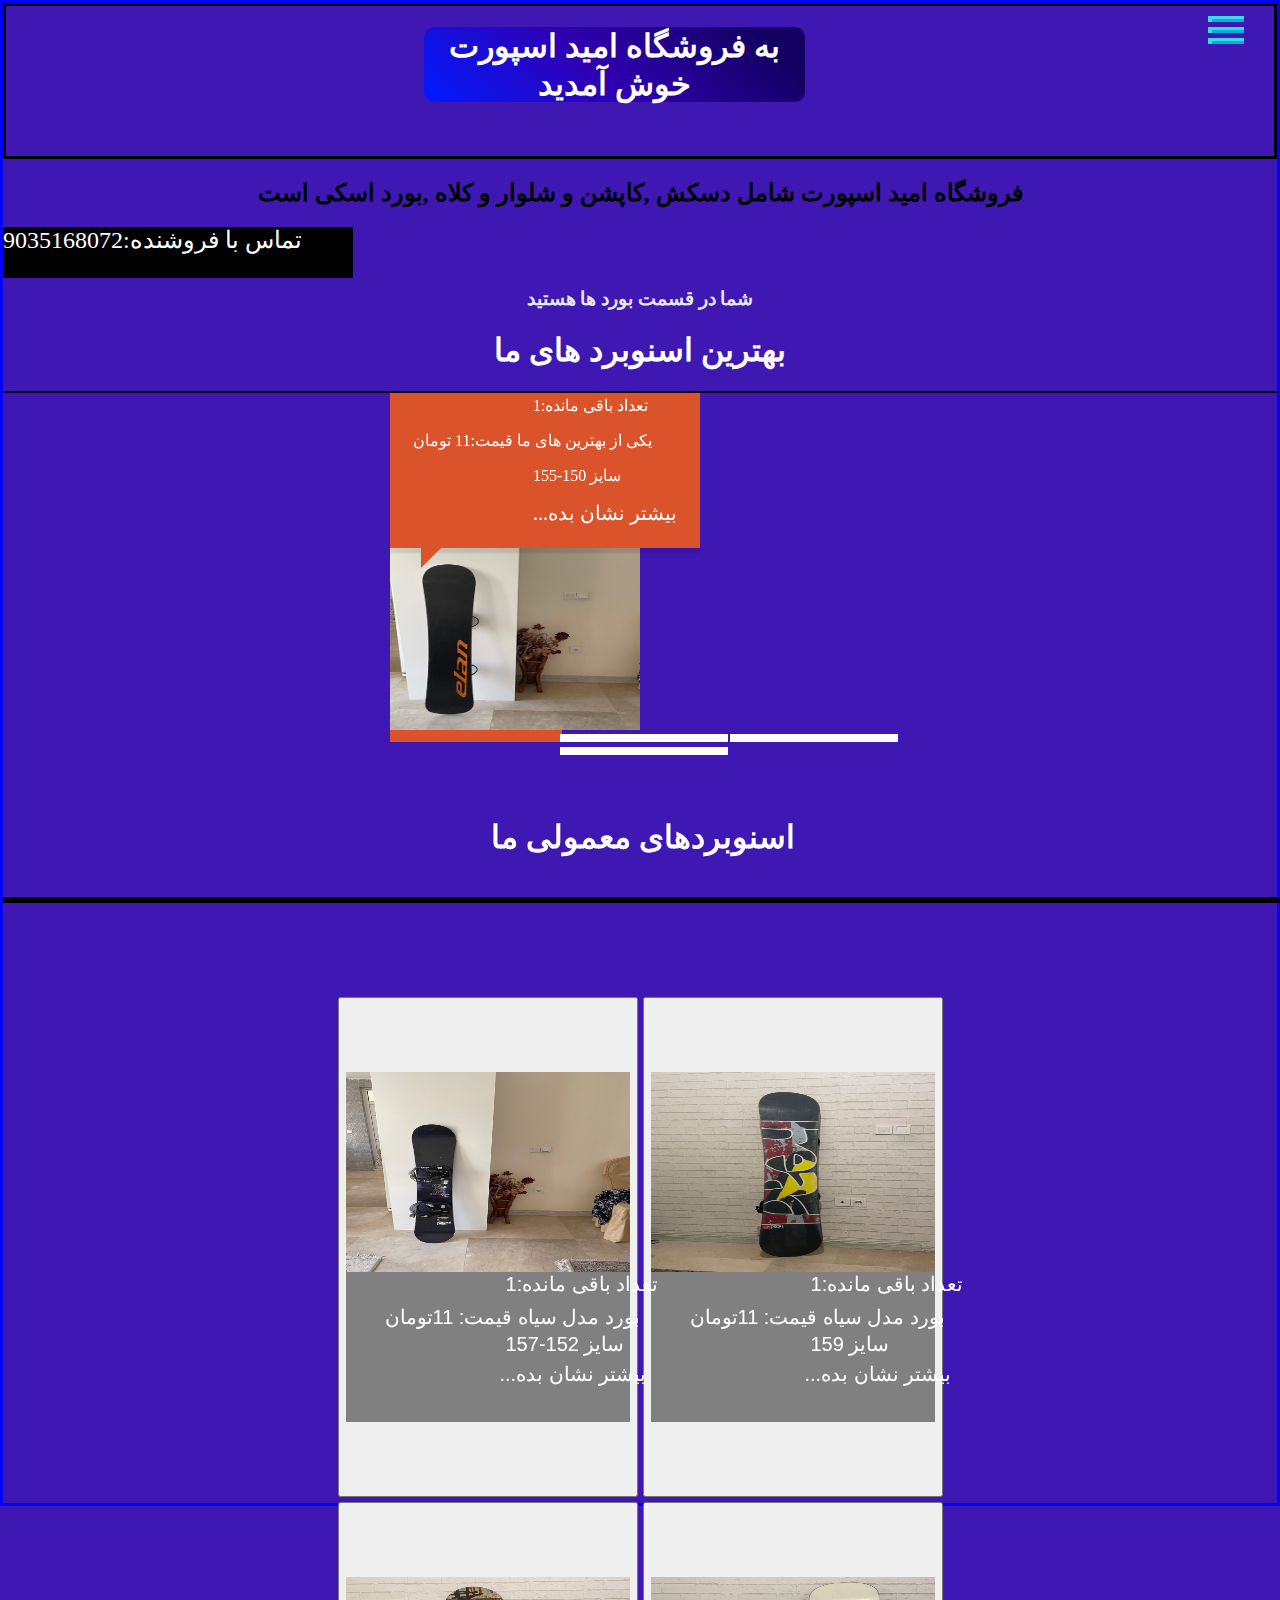
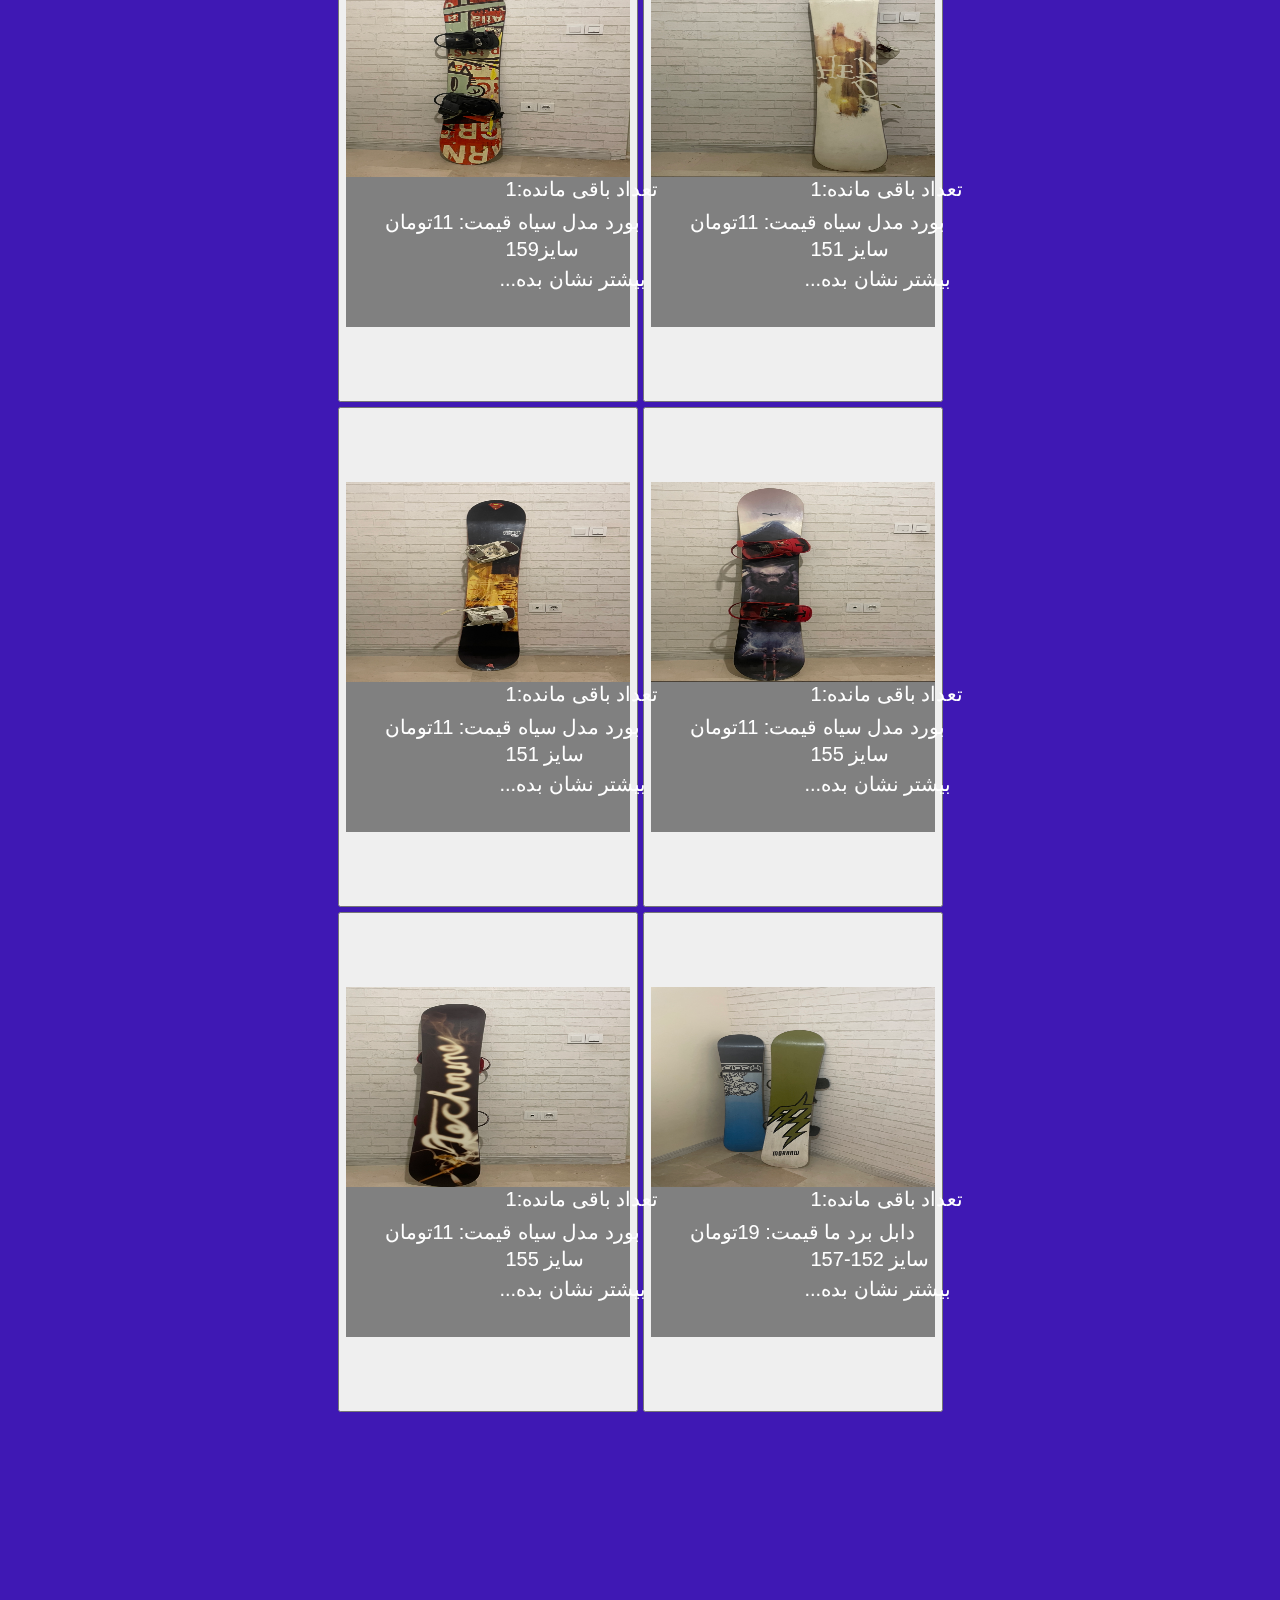
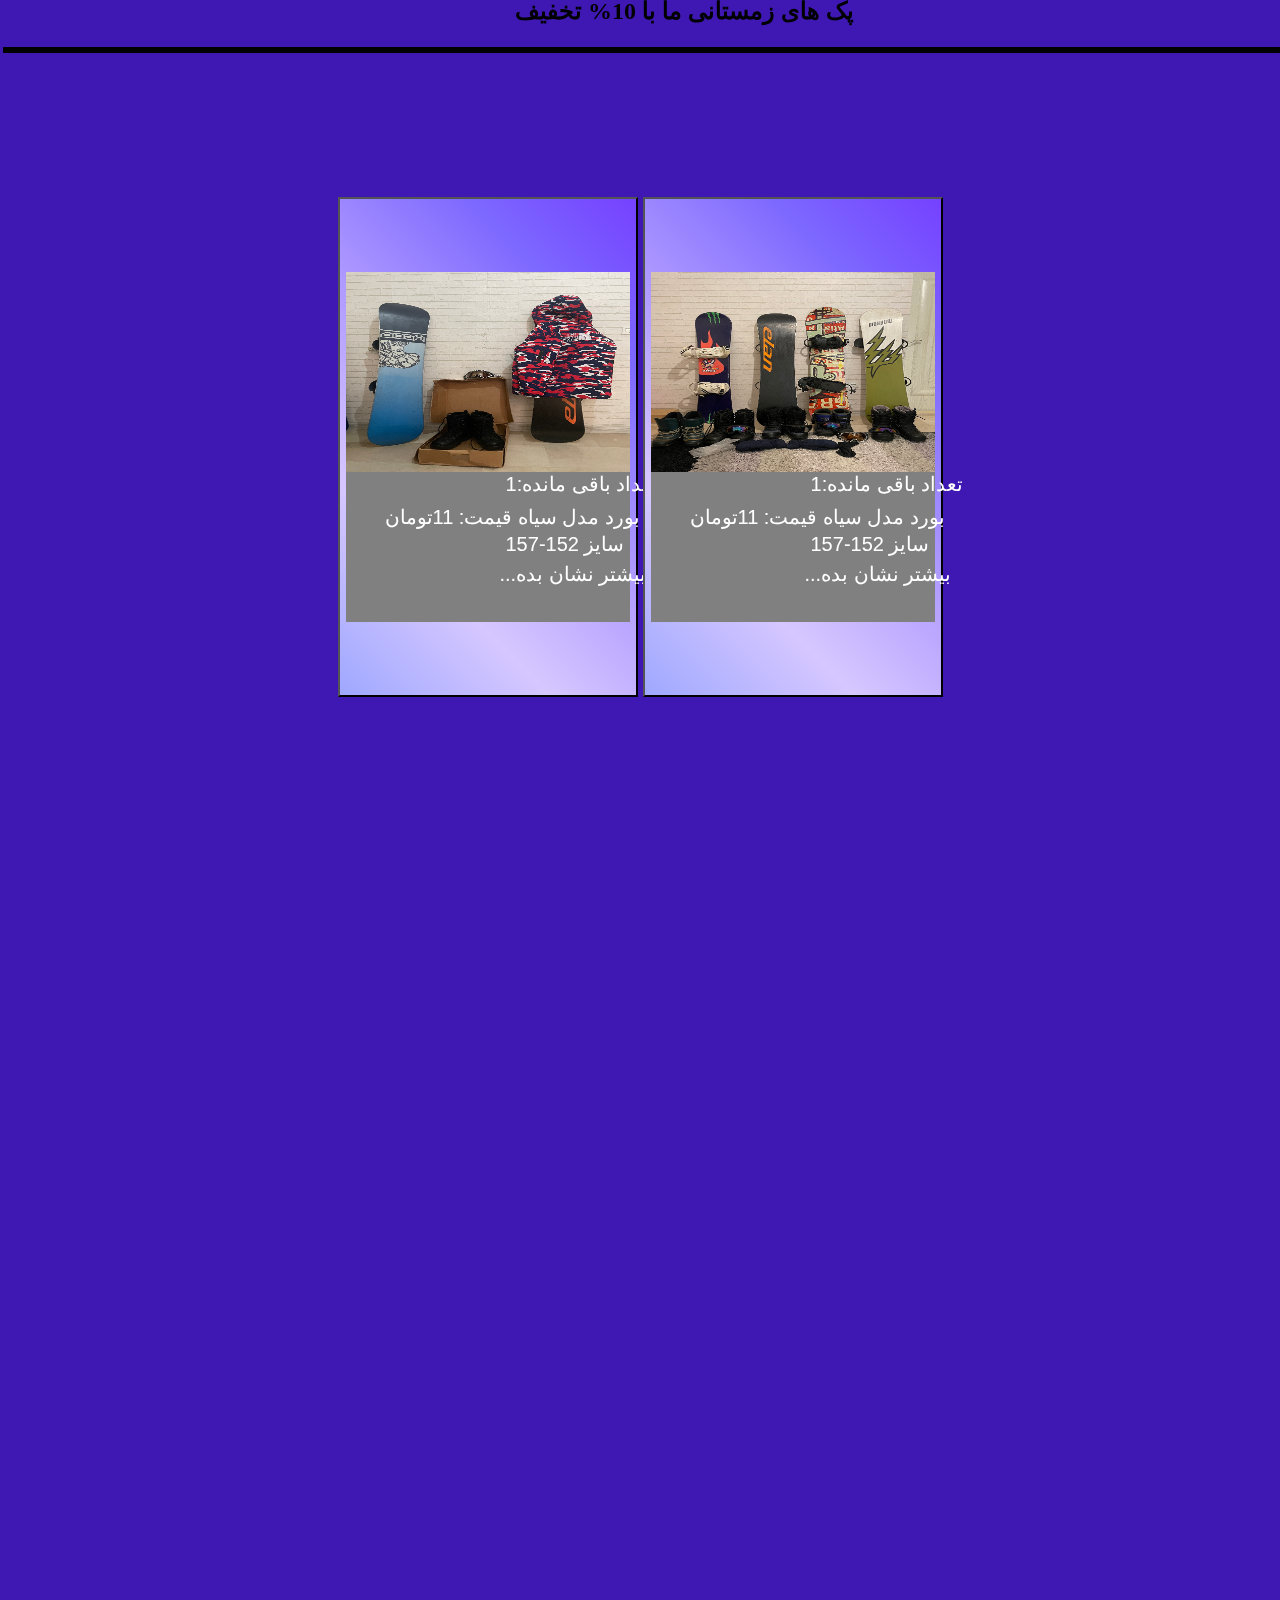
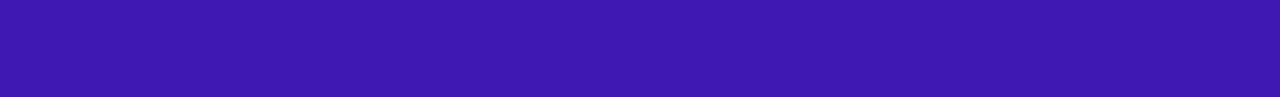
==== index.html @ 477c1c3a "Add files via upload" ====
<!DOCTYPE html>
<html lang="en">
<head>
    <meta charset="UTF-8">
    <meta http-equiv="X-UA-Compatible" content="IE=edge">
    <meta name="viewport" content="width=device-width, initial-scale=1.0">
    <title>bords</title>
    <link rel="stylesheet" href="domid.css">
    <link rel="apple-touch-icon" href="apple-touch-icon.png">
    <link rel="stylesheet" href="css/style.css">
<link rel="stylesheet" href="css/ionicons.min.css">
<link href='http://fonts.googleapis.com/css?family=Raleway' rel='stylesheet' type='text/css'>
<!-- JS -->
<script src="js/modernizr-2.8.3.min.js"></script>
</head>
<body>
    </main>
<div class="main">
    <div class="menu1" >
        <div class="glow-on-hover"><h1 class="space_text"> به فروشگاه امید اسپورت خوش آمدید</h1></div>
        <div class="menu-btn">
            <a  class="btn-open" href="menu.html" i><img src= "icons8-menu-48.png" alt=""></a>
        </div>    
        <main class="snow">
    </div>
    <div class="information">
        <h2>فروشگاه امید اسپورت شامل دسکش ,کاپشن و شلوار و کلاه ,بورد اسکی است</h2>
    </div>
    <div  class="hhh" style="display: flex;"><a style="display: flex;" href="tel:+989035168072">9035168072<p style="margin-top: -1px;">:تماس با فروشنده</p></a></div>
    <h3>شما در قسمت بورد ها هستید</h3>

    <h1> بهترین اسنوبرد های ما</h1>
    <div class="line "></div>
    <div class="container">
      <input type="radio" name="nav" id="first" checked/>
      <input type="radio" name="nav" id="second" />
      <input type="radio" name="nav" id="third" />
      <input type="radio" name="nav" id="fourth" />
      <input type="radio" name="nav" id="fifth" />
      <input type="radio" name="nav" id="sixth" />
      <input type="radio" name="nav" id="seventh" />
      <input type="radio" name="nav" id="eighth" />
      <input type="radio" name="nav" id="nineth" />
      <input type="radio" name="nav" id="tenth" />

      <label for="first" class="first"></label>
    <label for="second"  class="second"></label>
    <label for="third" class="third"></label>
    <label for="fifth" class="fifth"></label>
      <div class="one slide">
        <blockquote>
          <p class="omid-text">تعداد باقی مانده:1</p>
          <span class="leftq quotes">یکی از بهترین های ما  قیمت:11 تومان</span><span class="rightq quotes"></span>
          <p class="omid"> سایز 150-155</p>
         <a class="now" href="bord-1.html"> ...بیشتر نشان بده</a>
        </blockquote>
        <img src="IMG_E1433.JPG" width="250" height="200" class="img" />
      </div>
      
      <div class="two slide">
        <blockquote>
          <p class="omid-text">تعداد باقی مانده:1</p>
          <span class="leftq quotes">یکی از بهترین های ما  قیمت:11 تومان</span><span class="rightq quotes"></span>
          <p class="omid"> سایز 152-157</p>
         <a class="now" href="bord-1 - Copy (2).html"> ...بیشتر نشان بده</a>
        </blockquote>
        <img src="IMG_E1434.JPG" width="150" height="200" class="img" />
      </div>
      
      <div class="three slide">
        <blockquote>
          <p class="omid-text">تعداد باقی مانده:1</p>
          <span class="leftq quotes">یکی از بهترین های ما  قیمت:11 تومان</span><span class="rightq quotes"></span>
          <p class="omid"> سایز 152-157</p>
         <a class="now" href="bord-1 - Copy (3).html"> ...بیشتر نشان بده</a>
        </blockquote>
        <img src="IMG_E1435.JPG" width="150" height="200" class="img" />
      </div>




      <div class="five slide">
        <blockquote>
          <p class="omid-text">تعداد باقی مانده:1</p>
          <span class="leftq quotes">اسنو بورد مودل آبی :11تومان</span><span class="rightq quotes"></span>
          <p class="omid"> سایز 152-157</p>
         <a class="now" href="bord-1 - Copy - Copy (2).html"> ...بیشتر نشان بده</a>
        </blockquote>
        <img src="IMG_E1438.JPG" width="150" height="200" class="img" />
      </div>

    </div>


      

 <div class="h1-div"><h1>اسنوبردهای معمولی ما</h1></div>

<div class="line2 "></div>

<div class="board">
  <button class="xo">
    <div class="diji">
      <img src="IMG_E1439.JPG" width="100%" height="200"/>
      <p class="omid-textt">تعداد باقی مانده:1</p>
      <span class="leftqq quotess"> بورد مدل سیاه قیمت: 11تومان</span><span class="rightq quotes"></span>
      <p class="omidd"> سایز 152-157</p>
     <a class="noww" href="bord-1 - Copy - Copy (4).html"> ...بیشتر نشان بده</a>
    </div>
  </button>


  <button class="xo">    <div class="diji">
    <img src="IMG_E1482.JPG" width="100%" height="200"/>
    <p class="omid-textt">تعداد باقی مانده:1</p>
    <span class="leftqq quotess"> بورد مدل سیاه قیمت: 11تومان</span><span class="rightq quotes"></span>
    <p class="omidd"> سایز 159</p>
   <a class="noww" href="bord-1 - Copy - Copy (3).html"> ...بیشتر نشان بده</a></button>


  <button class="xo">    <div class="diji">
    <img src="IMG_E1481.JPG" width="100%" height="200"/>
    <p class="omid-textt">تعداد باقی مانده:1</p>
    <span class="leftqq quotess"> بورد مدل سیاه قیمت: 11تومان</span><span class="rightq quotes"></span>
    <p class="omidd">سایز159</p>
   <a class="noww" href="bord-1 - Copy - Copy (5).html"> ...بیشتر نشان بده</a></button>



  <button class="xo">    <div class="diji">
    <img src="IMG_E1480.JPG" width="100%" height="200"/>
    <p class="omid-textt">تعداد باقی مانده:1</p>
    <span class="leftqq quotess"> بورد مدل سیاه قیمت: 11تومان</span><span class="rightq quotes"></span>
    <p class="omidd">سایز 151</p>
   <a class="noww" href="bord-1 - Copy - Copy (6).html"> ...بیشتر نشان بده</a></button>





  <button class="xo">    <div class="diji">
    <img src="IMG_E1479.JPG" width="100%" height="200"/>
    <p class="omid-textt">تعداد باقی مانده:1</p>
    <span class="leftqq quotess"> بورد مدل سیاه قیمت: 11تومان</span><span class="rightq quotes"></span>
    <p class="omidd">سایز 151</p>
   <a class="noww" href="bord-1 - Copy - Copy (8).html"> ...بیشتر نشان بده</a></button>


  <button class="xo">    <div class="diji">
    <img src="IMG_E1477.JPG" width="100%" height="200"/>
    <p class="omid-textt">تعداد باقی مانده:1</p>
    <span class="leftqq quotess"> بورد مدل سیاه قیمت: 11تومان</span><span class="rightq quotes"></span>
    <p class="omidd"> سایز 155</p>
   <a class="noww" href="bord-1 - Copy - Copy.html"> ...بیشتر نشان بده</a></button>


  <button class="xo">    <div class="diji">
    <img src="IMG_E1478.JPG" width="100%" height="200"/>
    <p class="omid-textt">تعداد باقی مانده:1</p>
    <span class="leftqq quotess"> بورد مدل سیاه قیمت: 11تومان</span><span class="rightq quotes"></span>
    <p class="omidd"> سایز 155</p>
   <a class="noww" href="bord-1 - Copy - Copy (4) - Copy.html"> ...بیشتر نشان بده</a></button>





   <button class="xo">    <div class="diji">
    <img src="IMG_E1437.JPG" width="100%" height="200"/>
    <p class="omid-textt">تعداد باقی مانده:1</p>
    <span class="leftqq quotess"> دابل برد ما قیمت: 19تومان</span><span class="rightq quotes"></span>
    <p class="omidd"> سایز 152-157</p>
   <a class="noww" href="bord-1 - Copy - Copy (6) - Copy.html"> ...بیشتر نشان بده</a></button>


</div>







<h2 class=h2>پک های زمستانی ما با 10% تخفیف</h2>
<div class="line3"></div>



<div class="board" style="margin-top: 900px;">
   <button class="xoo"><div class="diji">
    <img src="IMG_E1495.JPG" width="100%" height="200"/>
    <p class="omid-textt">تعداد باقی مانده:1</p>
    <span class="leftqq quotess"> بورد مدل سیاه قیمت: 11تومان</span><span class="rightq quotes"></span>
    <p class="omidd"> سایز 152-157</p>
   <a class="noww" href="bord-1 - Copy - Copy (11) - Copy.html"> ...بیشتر نشان بده</a></button>


   <button class="xoo">    <div class="diji">
    <img src="IMG_E1486.JPG" width="100%" height="200"/>
    <p class="omid-textt">تعداد باقی مانده:1</p>
    <span class="leftqq quotess"> بورد مدل سیاه قیمت: 11تومان</span><span class="rightq quotes"></span>
    <p class="omidd"> سایز 152-157</p>
   <a class="noww" href="bord-1 - Copy - Copy (12) - Copy.html"> ...بیشتر نشان بده</a></button>

<!--
   <button class="xoo">    <div class="diji">
    <img src="IMG_E1478.JPG" width="100%" height="200"/>
    <p class="omid-textt">تعداد باقی مانده:1</p>
    <span class="leftqq quotess"> بورد مدل سیاه قیمت: 11تومان</span><span class="rightq quotes"></span>
    <p class="omidd"> سایز 152-157</p>
   <a class="noww" href="bord-1 - Copy - Copy (13) - Copy.html"> ...بیشتر نشان بده</a></button>


   <button class="xoo">    <div class="diji">
    <img src="IMG_E1478.JPG" width="100%" height="200"/>
    <p class="omid-textt">تعداد باقی مانده:1</p>
    <span class="leftqq quotess"> بورد مدل سیاه قیمت: 11تومان</span><span class="rightq quotes"></span>
    <p class="omidd"> سایز 152-157</p>
   <a class="noww" href="bord-1 - Copy - Copy (14) - Copy.html"> ...بیشتر نشان بده</a></button>
   -->
</div>
</div>
<script src="omid.js"></script>
</body>
</html>
---- domid.css ----
html {
  overflow-x: hidden;
}
.main {
  border: blue solid;
  height: 1500px;
}
.menu1 {
  border: black solid; 
  height: 150px;
}
h3 {
  color: #e9e9e9;
  text-align: center;
  margin: 0;
  padding: 10px 0 0;
}

h4 {
  color: #333;
  text-align: center;
  margin: 0;
  padding: 10px 0 0;
}

a {
  text-decoration: none;
  -webkit-transition: all .3s ease;
  -moz-transition: all .3s ease;
  -ms-transition: all .3s ease;
  -o-transition: all .3s ease;
  transition: all .3s ease;
}
/* OPEN / CLOSE BTNS */
.menu-btn {
  position: absolute;
  top: 6px;
  right: 10px;
  z-index: 999;
  display: inline;
  font-size: 32px;
}
.menu-btn a {
  display: inline-block;
  text-decoration: none;
  /* safari hack */
}
.btn-open:after {
  color: #333;
  font-family: "Ionicons";
  -webkit-transition: all .2s linear 0s;
  -moz-transition: all .2s linear 0s;
  -o-transition: all .2s linear 0s;
  transition-property: all .2s linear 0s;
}
.btn-open:hover:after {
  color: #34B484;
}
.btn-close:after {
  color: #fff;
  content: "\f2d7";
  font-family: "Ionicons";
  -webkit-transition: all .2s linear 0s;
  -moz-transition: all .2s linear 0s;
  -o-transition: all .2s linear 0s;
  transition-property: all .2s linear 0s;
}
.btn-close:hover:after {
  color: #34B484;
}
/* OVERLAY */
.overlay {
  position: fixed;
  top: 0;
  z-index: 99;
  display: none;
  overflow: auto;
  width: 100%;
  height: 100%;
  background: #333;
}
.overlay .menu {
  margin: 10% auto;
  width: 80%;
}
.overlay .menu ul {
  margin: 0;
  padding: 0;
  width: 100%;
}
.overlay .menu ul li {
  float: left;
  padding: 20px 0;
  width: 25%;
  list-style: none;
  text-align: center;
  text-transform: uppercase;
}
.overlay .menu ul li a {
  color: #34B484;
  font-weight: bold;
  font-size: 20px;
}
.overlay .menu ul ul {
  margin-top: 50px;
}
.overlay .menu ul ul li {
  position: relative;
  float: none;
  margin: 0;
  width: 100%;
  border: 0;
}
.overlay .menu ul ul li a {
  color: #fff;
  text-transform: capitalize;
  font-weight: bold;
  font-size: 14px;
}
.overlay .menu ul ul li a:hover {
  color: #34b484;
}
/* RESPONSIVE */
@media screen and (max-width: 968px) {
  .overlay .menu ul li {
      float: none;
      margin-bottom: 50px;
      width: 100%;
      border-bottom: 1px solid #575757;
  }
  .overlay .menu ul li:last-child {
      border: 0;
  }
  .overlay .menu ul ul {
      margin-top: 20px;
  }
  .menu-btn {
    position: absolute;
    top: 6px;
    right: 100px;
    z-index: 999;
    display: inline;
    font-size: 32px;
}
}

.allexamples{
position:absolute;
bottom:0;
font-size:18px;
font-weight:bold;
width:100%;
text-align:center;
background:#e9e9e9;
padding:20px;
-webkit-box-sizing: border-box;
-moz-box-sizing: border-box;
box-sizing: border-box;
color:#333;
position:fixed;
} 


body {
  background: #3f18b4;
  margin: 0;
}

main {
  display: flex;
  justify-content: center;
  align-items: center;
  flex-direction: column;
  height: 100vh;
  overflow: hidden;
}


.xmas-tree-wrapper {
  width: 700px;
  height: 700px;
  border: dashed 3px #ccc;
  border-radius: 1rem;
}

.snow {
  position: relative;
}

.snowflake {
  --size: 1vw;
  width: var(--size);
  height: var(--size);
  background: white;
  border-radius: 50%;
  position: absolute;
  top: -5vh;
}

@keyframes snowfall {
  0% {
    transform: translate3d(var(--horizontal-start), 0, 0);
  }
  100% {
    transform: translate3d(var(--horizontal-end), 110vh, 0);
  }
}
.snowflake:nth-child(1) {
  --size: 0.8vw;
  --horizontal-start: 2vw;
  --horizontal-end: -5vw;
  left: 69vw;
  animation: snowfall 20s linear infinite;
  animation-delay: -10s;
}

.snowflake:nth-child(2) {
  --size: 0.4vw;
  --horizontal-start: -3vw;
  --horizontal-end: -6vw;
  left: 21vw;
  animation: snowfall 17s linear infinite;
  animation-delay: -12s;
}

.snowflake:nth-child(3) {
  --size: 0.1vw;
  --horizontal-start: -2vw;
  --horizontal-end: -7vw;
  left: 22vw;
  animation: snowfall 15s linear infinite;
  animation-delay: -3s;
}

.snowflake:nth-child(4) {
  --size: 0.3vw;
  --horizontal-start: -2vw;
  --horizontal-end: -6vw;
  left: 65vw;
  animation: snowfall 15s linear infinite;
  animation-delay: -12s;
}

.snowflake:nth-child(5) {
  --size: 0.8vw;
  --horizontal-start: 8vw;
  --horizontal-end: 7vw;
  left: 17vw;
  animation: snowfall 19s linear infinite;
  animation-delay: -10s;
}

.snowflake:nth-child(6) {
  --size: 0.8vw;
  --horizontal-start: 4vw;
  --horizontal-end: -6vw;
  left: 18vw;
  animation: snowfall 15s linear infinite;
  animation-delay: -5s;
}

.snowflake:nth-child(7) {
  --size: 0.8vw;
  --horizontal-start: -6vw;
  --horizontal-end: -2vw;
  left: 53vw;
  animation: snowfall 20s linear infinite;
  animation-delay: -2s;
}

.snowflake:nth-child(8) {
  --size: 0.1vw;
  --horizontal-start: 1vw;
  --horizontal-end: 9vw;
  left: 30vw;
  animation: snowfall 14s linear infinite;
  animation-delay: -12s;
}

.snowflake:nth-child(9) {
  --size: 0.3vw;
  --horizontal-start: 1vw;
  --horizontal-end: 5vw;
  left: 36vw;
  animation: snowfall 17s linear infinite;
  animation-delay: -12s;
}

.snowflake:nth-child(10) {
  --size: 0.2vw;
  --horizontal-start: 5vw;
  --horizontal-end: -4vw;
  left: 83vw;
  animation: snowfall 15s linear infinite;
  animation-delay: -14s;
}

.snowflake:nth-child(11) {
  --size: 0.6vw;
  --horizontal-start: 8vw;
  --horizontal-end: 8vw;
  left: 68vw;
  animation: snowfall 13s linear infinite;
  animation-delay: -1s;
}

.snowflake:nth-child(12) {
  --size: 0.8vw;
  --horizontal-start: -3vw;
  --horizontal-end: 1vw;
  left: 36vw;
  animation: snowfall 19s linear infinite;
  animation-delay: -15s;
}

.snowflake:nth-child(13) {
  --size: 0.2vw;
  --horizontal-start: 6vw;
  --horizontal-end: 6vw;
  left: 62vw;
  animation: snowfall 16s linear infinite;
  animation-delay: -7s;
}

.snowflake:nth-child(14) {
  --size: 0.5vw;
  --horizontal-start: -5vw;
  --horizontal-end: 5vw;
  left: 81vw;
  animation: snowfall 12s linear infinite;
  animation-delay: -13s;
}

.snowflake:nth-child(15) {
  --size: 1vw;
  --horizontal-start: -1vw;
  --horizontal-end: 9vw;
  left: 73vw;
  animation: snowfall 13s linear infinite;
  animation-delay: -14s;
}

.snowflake:nth-child(16) {
  --size: 0.8vw;
  --horizontal-start: 6vw;
  --horizontal-end: 5vw;
  left: 5vw;
  animation: snowfall 16s linear infinite;
  animation-delay: -1s;
}

.snowflake:nth-child(17) {
  --size: 0.5vw;
  --horizontal-start: -9vw;
  --horizontal-end: 9vw;
  left: 10vw;
  animation: snowfall 11s linear infinite;
  animation-delay: -12s;
}

.snowflake:nth-child(18) {
  --size: 0.5vw;
  --horizontal-start: 0vw;
  --horizontal-end: -1vw;
  left: 70vw;
  animation: snowfall 18s linear infinite;
  animation-delay: -15s;
}

.snowflake:nth-child(19) {
  --size: 0.3vw;
  --horizontal-start: 0vw;
  --horizontal-end: 5vw;
  left: 58vw;
  animation: snowfall 11s linear infinite;
  animation-delay: -1s;
}

.snowflake:nth-child(20) {
  --size: 0.6vw;
  --horizontal-start: -9vw;
  --horizontal-end: -8vw;
  left: 62vw;
  animation: snowfall 12s linear infinite;
  animation-delay: -15s;
}

.snowflake:nth-child(21) {
  --size: 0.6vw;
  --horizontal-start: 4vw;
  --horizontal-end: 8vw;
  left: 34vw;
  animation: snowfall 17s linear infinite;
  animation-delay: -13s;
}

.snowflake:nth-child(22) {
  --size: 0.5vw;
  --horizontal-start: 6vw;
  --horizontal-end: 1vw;
  left: 73vw;
  animation: snowfall 13s linear infinite;
  animation-delay: -2s;
}

.snowflake:nth-child(23) {
  --size: 0.9vw;
  --horizontal-start: 1vw;
  --horizontal-end: 7vw;
  left: 80vw;
  animation: snowfall 11s linear infinite;
  animation-delay: -12s;
}

.snowflake:nth-child(24) {
  --size: 1vw;
  --horizontal-start: -2vw;
  --horizontal-end: -6vw;
  left: 78vw;
  animation: snowfall 18s linear infinite;
  animation-delay: -2s;
}

.snowflake:nth-child(25) {
  --size: 0.2vw;
  --horizontal-start: 9vw;
  --horizontal-end: -1vw;
  left: 58vw;
  animation: snowfall 16s linear infinite;
  animation-delay: -7s;
}

.snowflake:nth-child(26) {
  --size: 0.1vw;
  --horizontal-start: -1vw;
  --horizontal-end: -1vw;
  left: 17vw;
  animation: snowfall 15s linear infinite;
  animation-delay: -11s;
}

.snowflake:nth-child(27) {
  --size: 0.8vw;
  --horizontal-start: -1vw;
  --horizontal-end: 5vw;
  left: 92vw;
  animation: snowfall 13s linear infinite;
  animation-delay: -13s;
}

.snowflake:nth-child(28) {
  --size: 0.2vw;
  --horizontal-start: 3vw;
  --horizontal-end: -6vw;
  left: 14vw;
  animation: snowfall 14s linear infinite;
  animation-delay: -3s;
}

.snowflake:nth-child(29) {
  --size: 1vw;
  --horizontal-start: 9vw;
  --horizontal-end: -9vw;
  left: 57vw;
  animation: snowfall 20s linear infinite;
  animation-delay: -15s;
}

.snowflake:nth-child(30) {
  --size: 0.9vw;
  --horizontal-start: -9vw;
  --horizontal-end: 7vw;
  left: 22vw;
  animation: snowfall 20s linear infinite;
  animation-delay: -3s;
}

.snowflake:nth-child(31) {
  --size: 0.5vw;
  --horizontal-start: -1vw;
  --horizontal-end: 10vw;
  left: 54vw;
  animation: snowfall 15s linear infinite;
  animation-delay: -15s;
}

.snowflake:nth-child(32) {
  --size: 0.7vw;
  --horizontal-start: 2vw;
  --horizontal-end: -8vw;
  left: 100vw;
  animation: snowfall 18s linear infinite;
  animation-delay: -4s;
}

.snowflake:nth-child(33) {
  --size: 0.8vw;
  --horizontal-start: 7vw;
  --horizontal-end: -7vw;
  left: 17vw;
  animation: snowfall 13s linear infinite;
  animation-delay: -8s;
}

.snowflake:nth-child(34) {
  --size: 0.7vw;
  --horizontal-start: -5vw;
  --horizontal-end: 8vw;
  left: 14vw;
  animation: snowfall 12s linear infinite;
  animation-delay: -4s;
}

.snowflake:nth-child(35) {
  --size: 0.8vw;
  --horizontal-start: 5vw;
  --horizontal-end: 8vw;
  left: 58vw;
  animation: snowfall 14s linear infinite;
  animation-delay: -14s;
}

.snowflake:nth-child(36) {
  --size: 0.9vw;
  --horizontal-start: 2vw;
  --horizontal-end: 6vw;
  left: 92vw;
  animation: snowfall 17s linear infinite;
  animation-delay: -8s;
}

.snowflake:nth-child(37) {
  --size: 0.6vw;
  --horizontal-start: -3vw;
  --horizontal-end: 5vw;
  left: 10vw;
  animation: snowfall 13s linear infinite;
  animation-delay: -2s;
}

.snowflake:nth-child(38) {
  --size: 0.3vw;
  --horizontal-start: 8vw;
  --horizontal-end: -9vw;
  left: 61vw;
  animation: snowfall 14s linear infinite;
  animation-delay: -10s;
}

.snowflake:nth-child(39) {
  --size: 0.5vw;
  --horizontal-start: -5vw;
  --horizontal-end: -2vw;
  left: 46vw;
  animation: snowfall 20s linear infinite;
  animation-delay: -9s;
}

.snowflake:nth-child(40) {
  --size: 0.9vw;
  --horizontal-start: 10vw;
  --horizontal-end: -4vw;
  left: 79vw;
  animation: snowfall 11s linear infinite;
  animation-delay: -4s;
}

.snowflake:nth-child(41) {
  --size: 0.8vw;
  --horizontal-start: 6vw;
  --horizontal-end: 9vw;
  left: 48vw;
  animation: snowfall 17s linear infinite;
  animation-delay: -13s;
}

.snowflake:nth-child(42) {
  --size: 0.6vw;
  --horizontal-start: 10vw;
  --horizontal-end: -2vw;
  left: 72vw;
  animation: snowfall 13s linear infinite;
  animation-delay: -1s;
}

.snowflake:nth-child(43) {
  --size: 0.3vw;
  --horizontal-start: 6vw;
  --horizontal-end: 9vw;
  left: 70vw;
  animation: snowfall 18s linear infinite;
  animation-delay: -11s;
}

.snowflake:nth-child(44) {
  --size: 0.5vw;
  --horizontal-start: -1vw;
  --horizontal-end: -1vw;
  left: 12vw;
  animation: snowfall 11s linear infinite;
  animation-delay: -9s;
}

.snowflake:nth-child(45) {
  --size: 0.8vw;
  --horizontal-start: 7vw;
  --horizontal-end: -7vw;
  left: 40vw;
  animation: snowfall 19s linear infinite;
  animation-delay: -3s;
}

.snowflake:nth-child(46) {
  --size: 0.1vw;
  --horizontal-start: 1vw;
  --horizontal-end: -7vw;
  left: 25vw;
  animation: snowfall 19s linear infinite;
  animation-delay: -14s;
}

.snowflake:nth-child(47) {
  --size: 0.7vw;
  --horizontal-start: -2vw;
  --horizontal-end: -5vw;
  left: 63vw;
  animation: snowfall 15s linear infinite;
  animation-delay: -10s;
}

.snowflake:nth-child(48) {
  --size: 0.7vw;
  --horizontal-start: 6vw;
  --horizontal-end: 4vw;
  left: 85vw;
  animation: snowfall 12s linear infinite;
  animation-delay: -11s;
}

.snowflake:nth-child(49) {
  --size: 0.9vw;
  --horizontal-start: 1vw;
  --horizontal-end: 0vw;
  left: 63vw;
  animation: snowfall 14s linear infinite;
  animation-delay: -9s;
}

.snowflake:nth-child(50) {
  --size: 0.4vw;
  --horizontal-start: -1vw;
  --horizontal-end: 0vw;
  left: 1vw;
  animation: snowfall 11s linear infinite;
  animation-delay: -5s;
}
.glow-on-hover {
  border: none;
  outline: none;
  color: rgb(0, 0, 0);
  background: #111;
  background: linear-gradient(45deg, #001aff, #3000b3, #140064, #0c0058, #ffea00, #001aff, #3000b3, #140064, #0c0058);
  z-index: 0;
  animation: glowing 20s linear infinite;
  border-radius: 10px;
  background-size: 400%;
  /* justify-content: center; */
  margin-left: 33%;
  /* margin-top: 79px; */
  /* position: absolute; */
  /* margin-right: 40%; */
  height: 112px;
  width: 30%;
  /* display: flex; */
  height: 75px;
  text-align: center;
}

.glow-on-hover:before {
  content: '';

  top: -2px;
  left:-2px;

  filter: blur(5px);
  width: calc(100% + 4px);
  height: calc(100% + 4px);

}


.glow-on-hover:active {
  color: #000
}

.glow-on-hover:active:after {
  background: transparent;
}

.glow-on-hover:hover:before {
  opacity: 1;
}

.glow-on-hovr:after {
  z-index: -1;
  content: '';
  position: absolute;
  width: 100%;
  height: 100%;
  background: #111;
  left: 0;
  top: 0;
  border-radius: 10px;
}

@keyframes glowing {
  0% { background-position: 0 0; }
  50% { background-position: 400% 0; }
  100% { background-position: 0 0; }
}
.container{
width:500px;
min-height:315px;
margin:0 auto;
position:relative;
padding-bottom:39px;
}
h1{
text-align:center;
color:#ffffff;
}
.m2{
margin-left: -20px;
font-size: 5px;
}
h6{
color:#928566; 
margin:0;
}
input[type="radio"] {
position: absolute;
width: 1px; /* Setting this to 0 make it invisible for VoiceOver */
height: 1px; /* Setting this to 0 make it invisible for VoiceOver */
padding: 0;
margin: -1px;
border: 0;
clip: rect(0 0 0 0);

}
label{
display:block;
width:32%;
border: 4px solid white;
position:absolute;
bottom:5px;
cursor: pointer;
transition: border-color 0.3s linear;
}

label.second{
left:34%;
}
label.third{
left:68%;
}
label.fourth{
  /* left: 102%; */
  /* margin-top: 10%; */
  top: 100%;
}
label.fifth{
left: 34%; 
/* margin-top: 10%; */
top: 100%;
}



label.sixth{
left: 68%; 
/* margin-top: 10%; */
top: 100%;
}

label.seventh{ 
/* margin-top: 10%; */
top: 104%;
}
label.eighth{ 
left: 34%; 
/* margin-top: 10%; */
top: 104%;
}
label.nineth{ 
left: 68%; 
/* margin-top: 10%; */
top: 104%;
}
label.tenth{ 
/* margin-top: 10%; */
top: 108%;
}

blockquote{
margin:0;
padding: 23px;
background-color: #DB532B;
color:white;
box-shadow: 0 5px 2px rgba(0,0,0,0.1);
position:relative;
transition: background-color 0.6s linear;
}

blockquote:after { 
content: " "; 
height: 0; 
width: 0; 
position: absolute; 
top: 100%; 
border: solid transparent; 
border-top-color: #DA532B;
border-left-color:#DA532B;
border-width: 10px; 
left: 10%; 
} 
#second:checked ~ .two blockquote {
background-color:purple;
}
.two blockquote:after{
border: solid transparent; 
border-top-color: purple;
border-left-color:purple;
border-width: 10px;
}
#third:checked ~ .three blockquote{
background-color:#54885F;
}
.three blockquote:after{
border: solid transparent; 
border-top-color: #54885F;
border-left-color: #00ff37;
border-width: 10px;
}
.four blockquote:after{
border: solid transparent; 
border-top-color: #002fff;
border-left-color: #0059ff;
border-width: 10px;
}
#fourth:checked ~ .four blockquote{
background-color:#002fff;
}
#fourth:checked ~ label.fourth {
border: 6px solid #002fff;
}
.five blockquote:after{
border: solid transparent; 
border-top-color: #ff0000;
border-left-color: #ff0000;
border-width: 10px;
}
#fifth:checked ~ .five blockquote{
background-color:#ff0000;
}
.six blockquote:after{
border: solid transparent; 
border-top-color: #ff00fb;
border-left-color: #ff00f7;
border-width: 10px;
}
#sixth:checked ~ .six blockquote{
background-color:#ff00ea;
}
.seven blockquote:after{
border: solid transparent; 
border-top-color: #ff00fb;
border-left-color: #ff00f7;
border-width: 10px;
}
#seventh:checked ~ .seven blockquote{
background-color:#ff00ea;
}
.eight blockquote:after{
border: solid transparent; 
border-top-color: #ff00fb;
border-left-color: #ff00f7;
border-width: 10px;
}
#eighth:checked ~ .eight blockquote{
background-color:#ff00ea;
}
.nine blockquote:after{
border: solid transparent; 
border-top-color: #ff00fb;
border-left-color: #ff00f7;
border-width: 10px;
}
#nineth:checked ~ .nine blockquote{
background-color:#ff00ea;
}
.ten blockquote:after{
border: solid transparent; 
border-top-color: #ff00fb;
border-left-color: #ff00f7;
border-width: 10px;
}
#tenth:checked ~ .ten blockquote{
background-color:#ff00ea;
}

.rightq{
bottom:-10px;
right:5px;
}
img{
float:left;
margin-right: 20px;
}
.slide{
position:absolute;
left:-100%;
opacity:0;
transition: all 0.6s ease-in;
}

#first:checked ~ label.first {
border-width:6px;
border-color:#DB532B;
}
#second:checked ~ label.second {
border-width:6px; border-color:purple;
}
#third:checked ~ label.third {
border:6px solid #54885F;

}
#fifth:checked ~ label.fifth {
border:6px solid #ff0000;
}
#sixth:checked ~ label.sixth {
border:6px solid #ff00ea;
}
#seventh:checked ~ label.seventh {
border:6px solid #ff00ea;
}
#eighth:checked ~ label.eighth{
border:6px solid #ff00ea;
}
#nineth:checked ~ label.nineth{
border:6px solid #ff00ea;
}
#tenth:checked ~ label.tenth{
border:6px solid #ff00ea;
}
#first:checked ~ div.one {
left:0;
opacity:1;
}
#second:checked ~ div.two {
left:0;
opacity:1;
}
#third:checked ~ div.three {
left:0;
opacity:1;
}
#four:checked ~ div.four {
left:0;
opacity:1;
}
#sixth:checked ~ div.six {
left:0;
opacity:1;
}
#fifth:checked ~ div.five {
left:0;
opacity:1;
}
#seventh:checked ~ div.seven{
left:0;
opacity:1;
}
#eighth:checked ~ div.eight{
left:0;
opacity:1;
}
#nineth:checked ~ div.nine{
left:0;
opacity:1;
}
#tenth:checked ~ div.ten{
left:0;
opacity:1;
}
.information {
display: flex;
justify-content: center;
}

.omid-text {
margin-top:-20px;
margin-left:120px
}

.omid {
margin-left: 120px;
}
.now {
margin-left: 120px;
margin-top: -20px;
font-size: 20px;
}
.img {
margin-top: -18px;

}
@media only screen and (max-width: 1000px) {

.main {
    width: 700px;
}
.glow-on-hover {
border: none;
outline: none;
color: rgb(0, 0, 0);
background: #111;
background: linear-gradient(45deg, #001aff, #3000b3, #140064, #0c0058, #ffea00, #001aff, #3000b3, #140064, #0c0058);
z-index: 0;
animation: glowing 20s linear infinite;
border-radius: 10px;
background-size: 400%;
/* justify-content: center; */
margin-left: 200px;
/* margin-top: 79px; */
position: absolute;
/* margin-right: 40%; */
height: 140px;
width: 30%;
/* display: flex; */
width: 200px;
/* height: 150px; */
text-align: center;
}
h1 {
font-size: 27px;
}

}
.xo {
  color: #fff;
}

.line {
border: #000 solid 1px;
}

#fourth:checked ~ div.four {
left: 0;
opacity: 1;
}
.snow-info {
display: flex;
margin-top: 50px;
}
.board {
  display: grid;
  grid-template-columns: repeat(2, 300px);
  grid-template-rows: repeat(10, 500px);
  width: 100%;
  height: 100%;
  gap: 5px;
  margin: 0 auto;
  justify-content: center;
  margin-top: 250px;
}
.xo {
  font-size: 20px;
}
.xoo {
  font-size: 20px;
color: white;
  background: linear-gradient(45deg, #9fa8ff, #d6c7ff, #ae99ff, #7c67ff, #7336ff, #7c35ff, #7543ff, #44ff4d, #1bff4c);
  z-index: 0;
  animation: glowing 20s linear infinite;
  background-size: 400%;
}
.diji {
  background: gray;
  height: 350px;
}
.omid-textt {
  position: absolute;
  margin-top: 200px;
  margin-left: 160px;
}
.leftqq {

  position: absolute;
  margin-top: 233px;
  margin-left: -265px;

}
.omidd {
  position: absolute;
  margin-top: 260px;
  margin-left: 160px;
}
.noww {
  
  position: absolute;
  margin-top: 290px;
  margin-left: -150px;

  
}
.line2 {
  
  margin-top: 150px;
  position: absolute;
  width: 2000px;
border: #000 solid;
}

.h1-div {
  width: 100%;
  position: absolute;
  margin-top: 50px;
  display: flex;
  justify-content: center;
}
.h2 {
  position: absolute;
  margin-top: 700px;
  margin-left: 40%;
}
.line3 {
  
  position: absolute;
  margin-top: 750px;
  border: black solid;
  width: 100vw;

}
.hhh {
color: rgb(255, 255, 255);
position: sticky;
top: 100px;
font-size: 1.5rem;
margin-left:;
background: black;
width: 350px;
}
a {
  color: white;

}
p {
  color: white;

}




@media only screen and (max-width: 1000px) {
  
  h1 {
  font-size: 27px;
  }
  .leftqq {
    position: absolute;
    margin-top: 233px;
    width: 260px;
}
.omidd {
    position: absolute;
    margin-top: 270px;
    margin-left: 0px;
    width: 350px;
}
.omid-textt {
  position: absolute;
  margin-top: 200px;
  margin-left: 0px;
  width: 340px;
}
  .board {
    display: grid;
    grid-template-columns: repeat(2, 340px);
    grid-template-rows: repeat(16, 500px);
    width: 100%;
    height: 100%;
    gap: 5px;
    margin: 0 auto;
    justify-content: center;
    margin-top: 250px;
    color: #000;
  }

.container {
  width: 500px;
  min-height: 315px;
  margin: 0 auto;
  position: relative;
  padding-bottom: 100px;
}
.noww {
    position: absolute;
    margin-top: 300px;
    margin-left: -150px;
    width: 120px;
}
.line2 {
  margin-top: 150px;
  position: absolute;
  width: 700px;
  border: #000 solid;
}
.h1-div {
  width: 700px;
  position: absolute;
  margin-top: 50px;
}
html {
  overflow-x: hidden;
  zoom: 53%;
}
.h2 {
color:white;
margin-left: 28%;
}
.xoo {
  border-radius: 40px;
}













  
  }
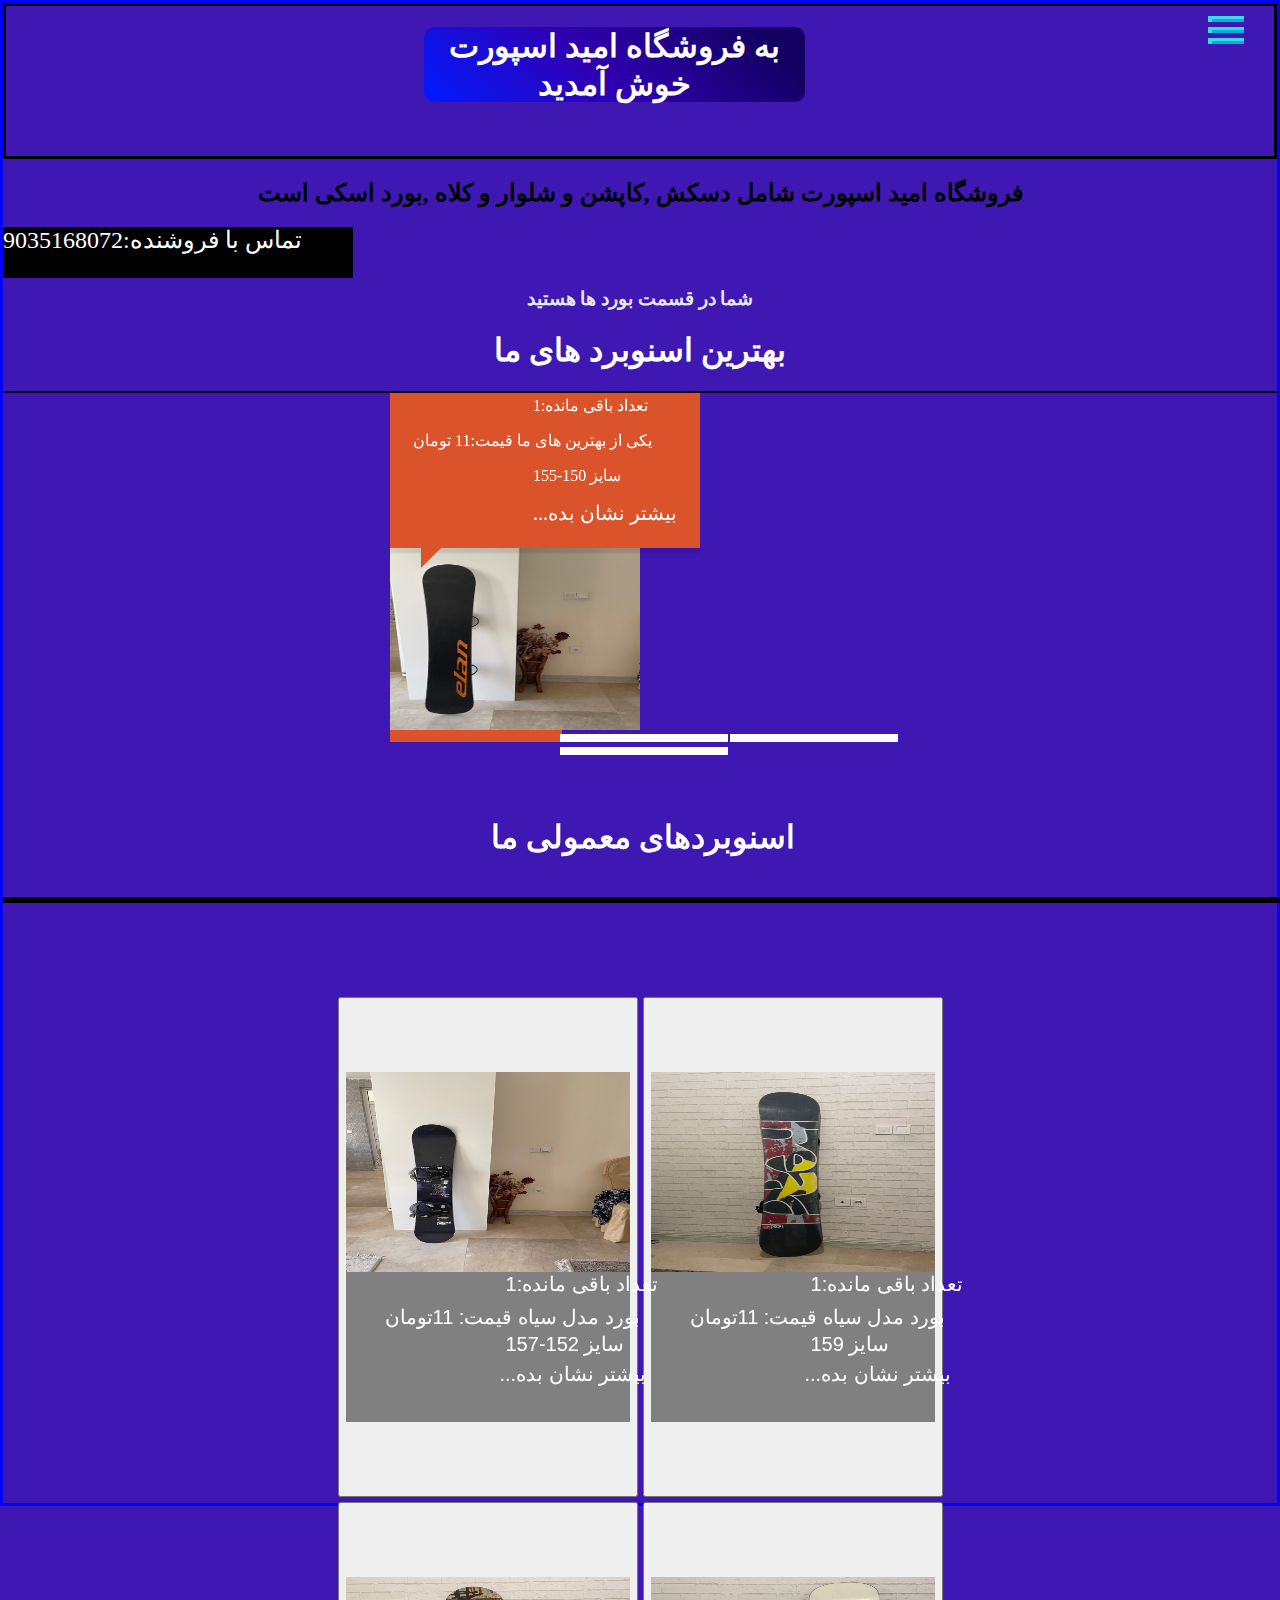
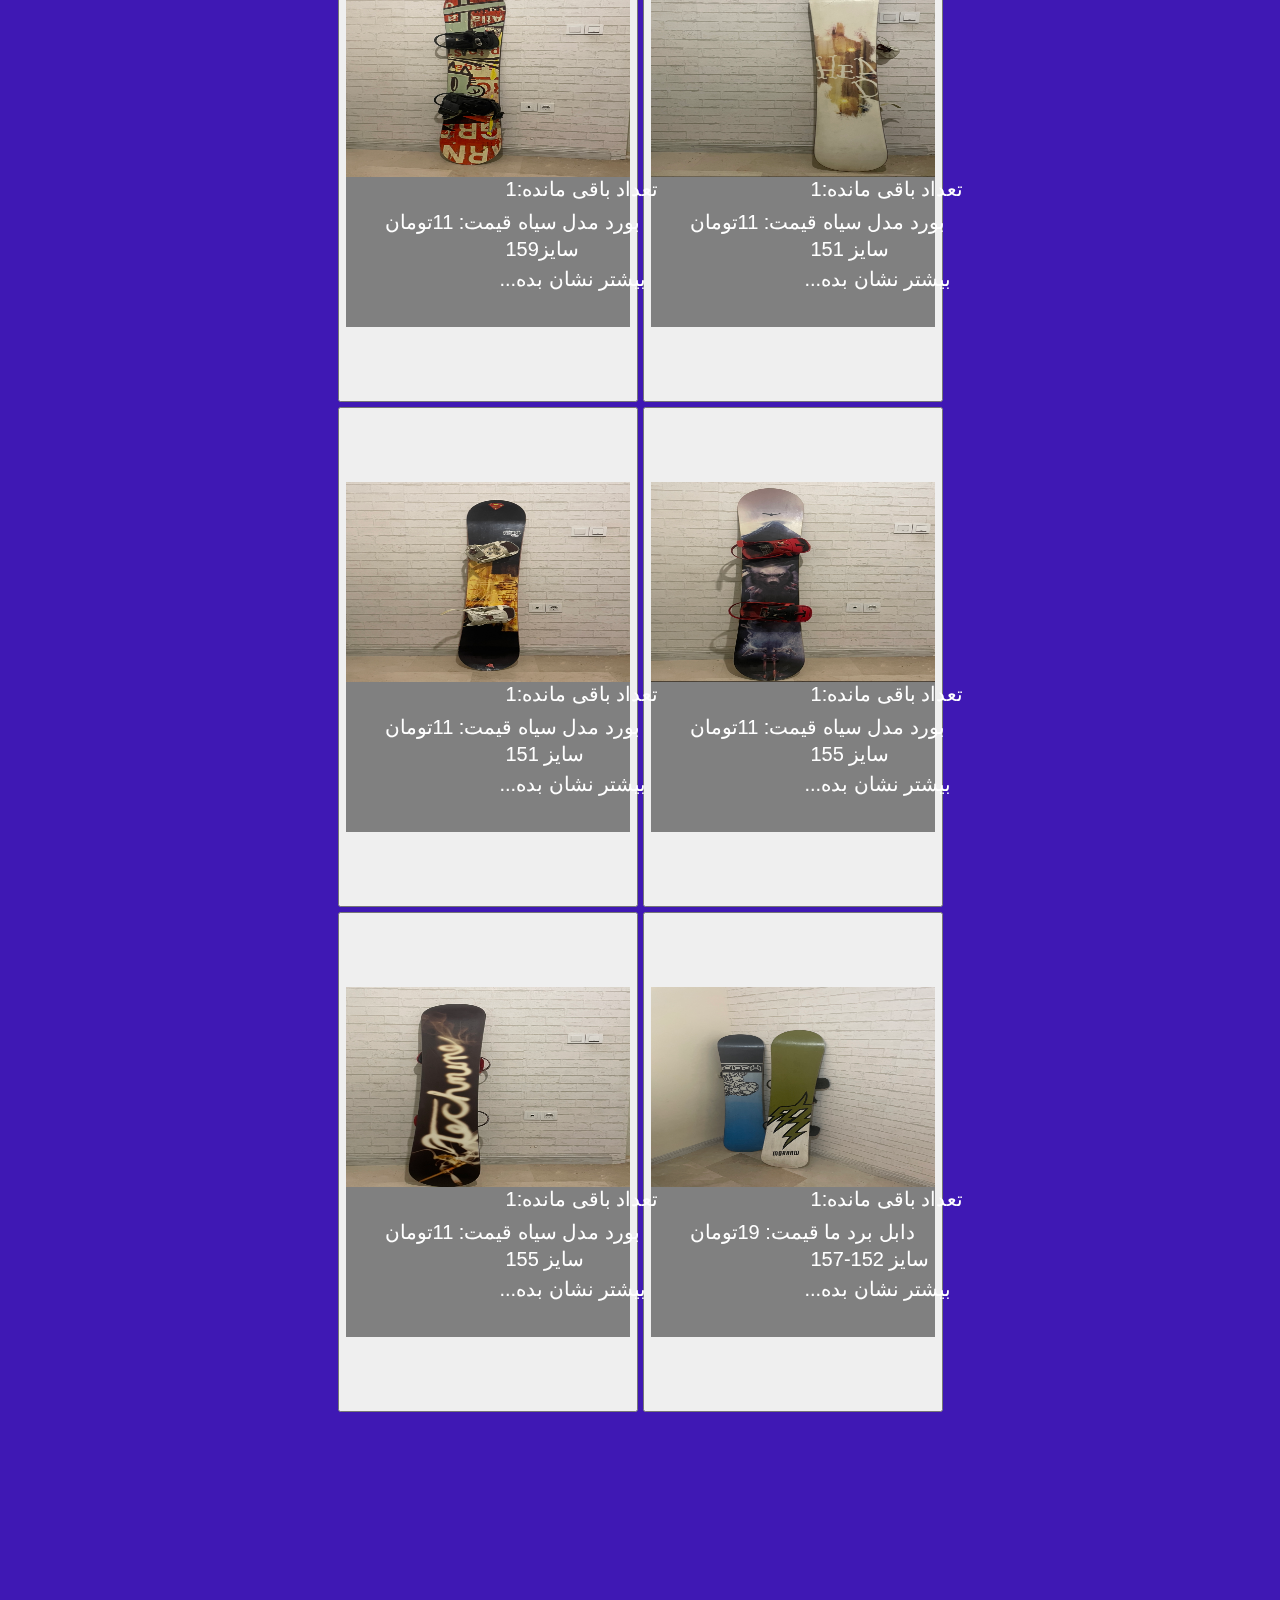
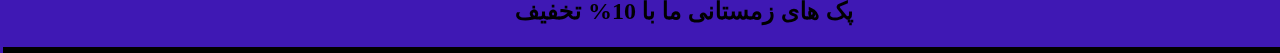
==== commit cba33322: "Update index.html" ====
--- a/index.html
+++ b/index.html
@@ -186,7 +186,7 @@
 <div class="line3"></div>
 
 
-
+<!--
 <div class="board" style="margin-top: 900px;">
    <button class="xoo"><div class="diji">
     <img src="IMG_E1495.JPG" width="100%" height="200"/>
@@ -203,7 +203,7 @@
     <p class="omidd"> سایز 152-157</p>
    <a class="noww" href="bord-1 - Copy - Copy (12) - Copy.html"> ...بیشتر نشان بده</a></button>
 
-<!--
+
    <button class="xoo">    <div class="diji">
     <img src="IMG_E1478.JPG" width="100%" height="200"/>
     <p class="omid-textt">تعداد باقی مانده:1</p>
@@ -223,4 +223,4 @@
 </div>
 <script src="omid.js"></script>
 </body>
-</html>+</html>
